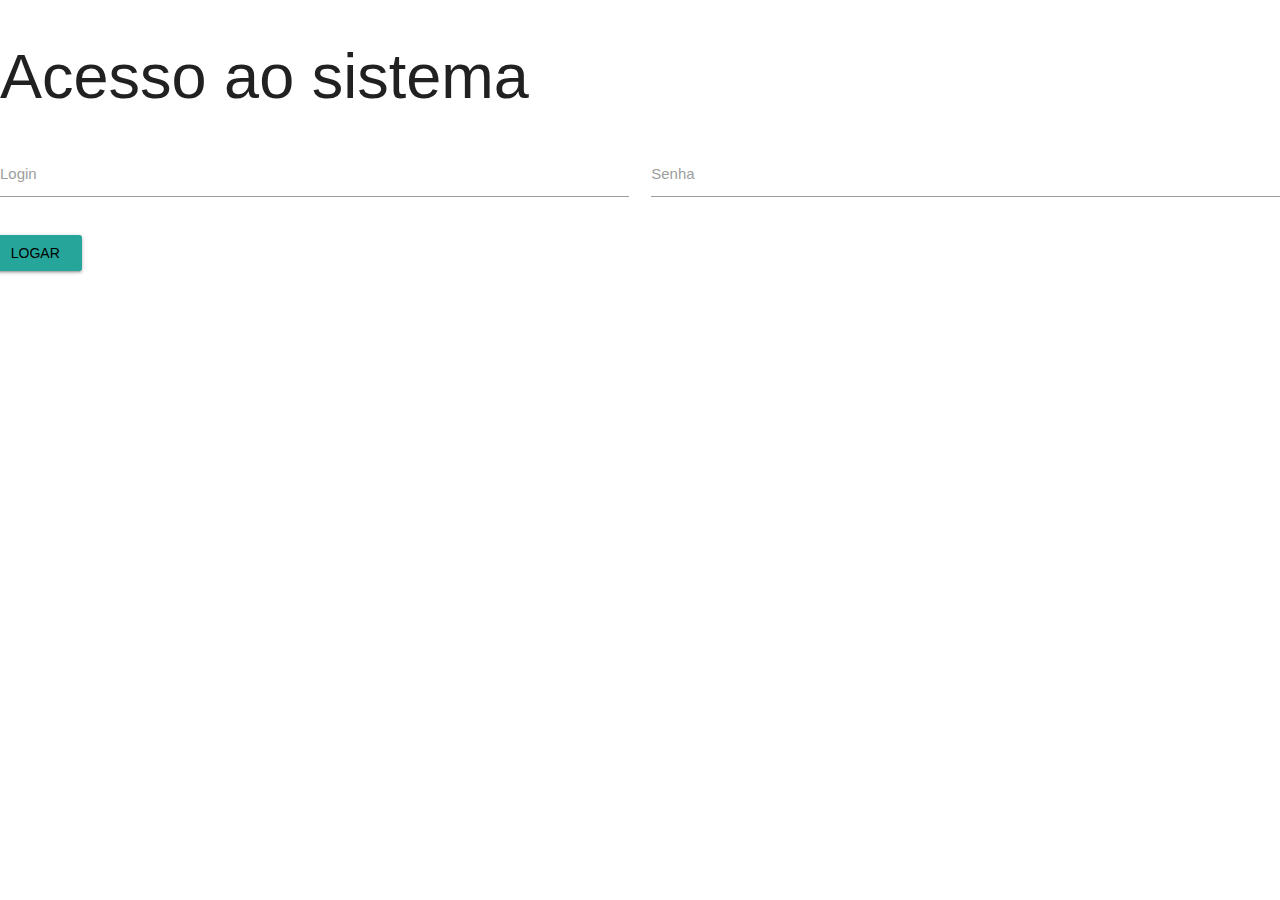
==== src/main/resources/templates/login.html @ 74455896 "Criando a pagina de login e buscando o css por cdn" ====
<!DOCTYPE html>
<html  xmlns="http://www.w3.org/1999/xhtml"
xmlns:th="http://www.thymeleaf.org">
<head>
<!--Import Google Icon Font-->
<link href="https://fonts.googleapis.com/icon?family=Material+Icons" rel="stylesheet">
<!--Import materialize.css-->
<!-- Compiled and minified CSS -->
    <link rel="stylesheet" href="https://cdnjs.cloudflare.com/ajax/libs/materialize/1.0.0/css/materialize.min.css">

<meta charset="ISO-8859-1">
<title>Login</title>
</head>
<body>

<h1>Acesso ao sistema</h1>

<form th:action="@{/login}" method="post" class="col s12">
	<div class="row">
		<div class="input-field col s6">
			<label>Login</label>
			<input type="text" name="username">
		</div>
		<div class="input-field col s6">
			<label>Senha</label>
			<input type="password" name="password">
		</div>
		<div class="row">
			<div class="input-field col s6">
				<input type="submit" name="submit" value="Logar" class="waves-effect waves-light btn">
			</div>
		</div>
	</div>

</form>

<!-- Compiled and minified JavaScript -->
    <script src="https://cdnjs.cloudflare.com/ajax/libs/materialize/1.0.0/js/materialize.min.js"></script>
</body>
</html>
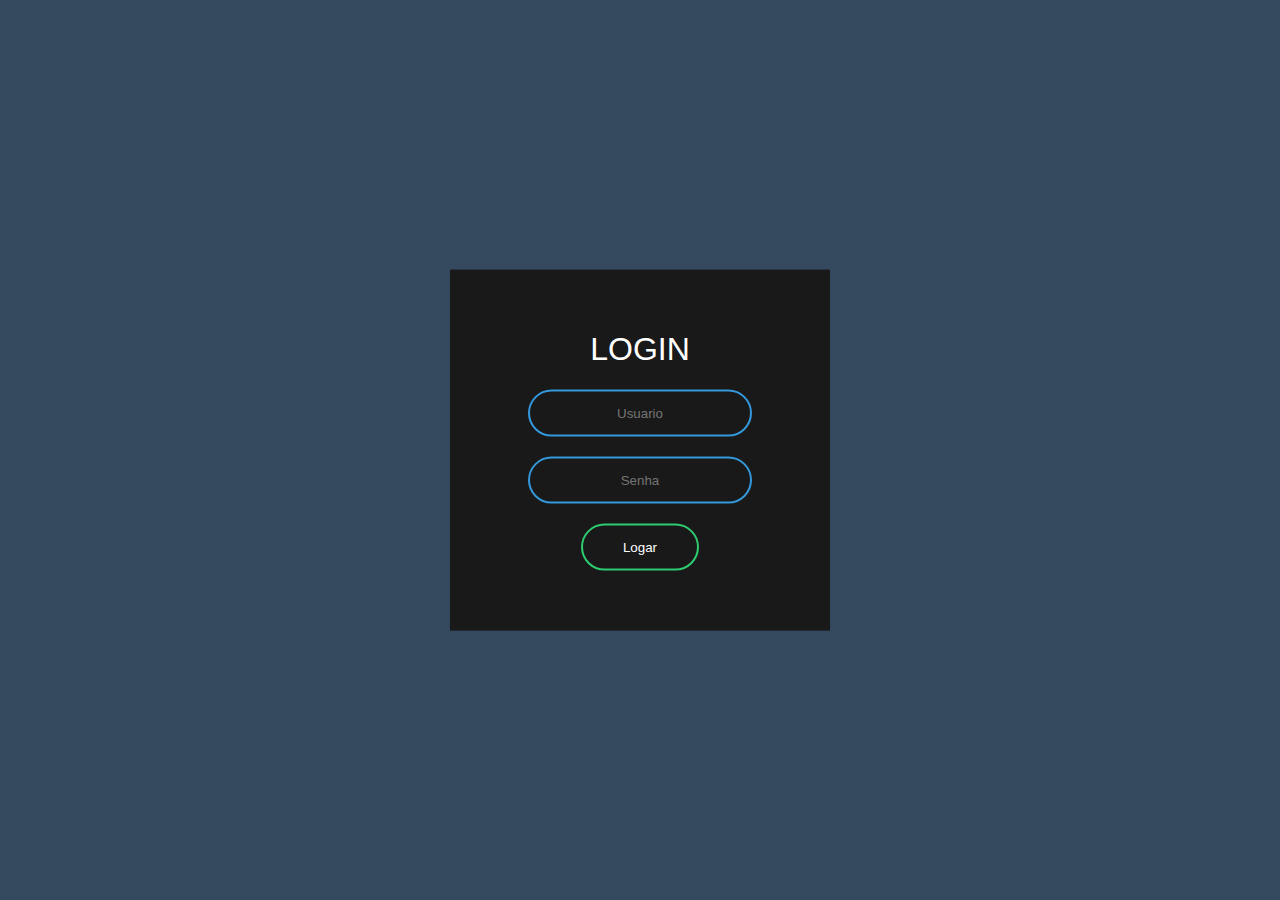
==== commit ca7222c4: "Mudando o layout da pagina de Login , Redirecionando a raiz para levar para o login" ====
--- a/src/main/resources/templates/login.html
+++ b/src/main/resources/templates/login.html
@@ -3,34 +3,80 @@
 xmlns:th="http://www.thymeleaf.org">
 <head>
 <!--Import Google Icon Font-->
-<link href="https://fonts.googleapis.com/icon?family=Material+Icons" rel="stylesheet">
+<!-- <link href="https://fonts.googleapis.com/icon?family=Material+Icons" rel="stylesheet">-->
 <!--Import materialize.css-->
 <!-- Compiled and minified CSS -->
-    <link rel="stylesheet" href="https://cdnjs.cloudflare.com/ajax/libs/materialize/1.0.0/css/materialize.min.css">
+  <!--    <link rel="stylesheet" href="https://cdnjs.cloudflare.com/ajax/libs/materialize/1.0.0/css/materialize.min.css">-->
 
-<meta charset="ISO-8859-1">
+<meta charset="UTF-8">
 <title>Login</title>
+<style type="text/css">
+body{
+  margin: 0;
+  padding: 0;
+  font-family: sans-serif;
+  background: #34495e;
+}
+.box{
+  width: 300px;
+  padding: 40px;
+  position: absolute;
+  top: 50%;
+  left: 50%;
+  transform: translate(-50%,-50%);
+  background: #191919;
+  text-align: center;
+}
+.box h1{
+  color: white;
+  text-transform: uppercase;
+  font-weight: 500;
+}
+.box input[type = "text"],.box input[type = "password"]{
+  border:0;
+  background: none;
+  display: block;
+  margin: 20px auto;
+  text-align: center;
+  border: 2px solid #3498db;
+  padding: 14px 10px;
+  width: 200px;
+  outline: none;
+  color: white;
+  border-radius: 24px;
+  transition: 0.25s;
+}
+.box input[type = "text"]:focus,.box input[type = "password"]:focus{
+  width: 280px;
+  border-color: #2ecc71;
+}
+.box input[type = "submit"]{
+  border:0;
+  background: none;
+  display: block;
+  margin: 20px auto;
+  text-align: center;
+  border: 2px solid #2ecc71;
+  padding: 14px 40px;
+  outline: none;
+  color: white;
+  border-radius: 24px;
+  transition: 0.25s;
+  cursor: pointer;
+}
+.box input[type = "submit"]:hover{
+  background: #2ecc71;
+}
+</style>
 </head>
 <body>
 
-<h1>Acesso ao sistema</h1>
 
-<form th:action="@{/login}" method="post" class="col s12">
-	<div class="row">
-		<div class="input-field col s6">
-			<label>Login</label>
-			<input type="text" name="username">
-		</div>
-		<div class="input-field col s6">
-			<label>Senha</label>
-			<input type="password" name="password">
-		</div>
-		<div class="row">
-			<div class="input-field col s6">
-				<input type="submit" name="submit" value="Logar" class="waves-effect waves-light btn">
-			</div>
-		</div>
-	</div>
+<form th:action="@{/login}" method="post" class="box">
+			<h1>Login</h1>
+			<input type="text" name="username" placeholder="Usuario">
+			<input type="password" name="password" placeholder="Senha">
+			<input type="submit" name="submit" value="Logar">
 
 </form>
 
